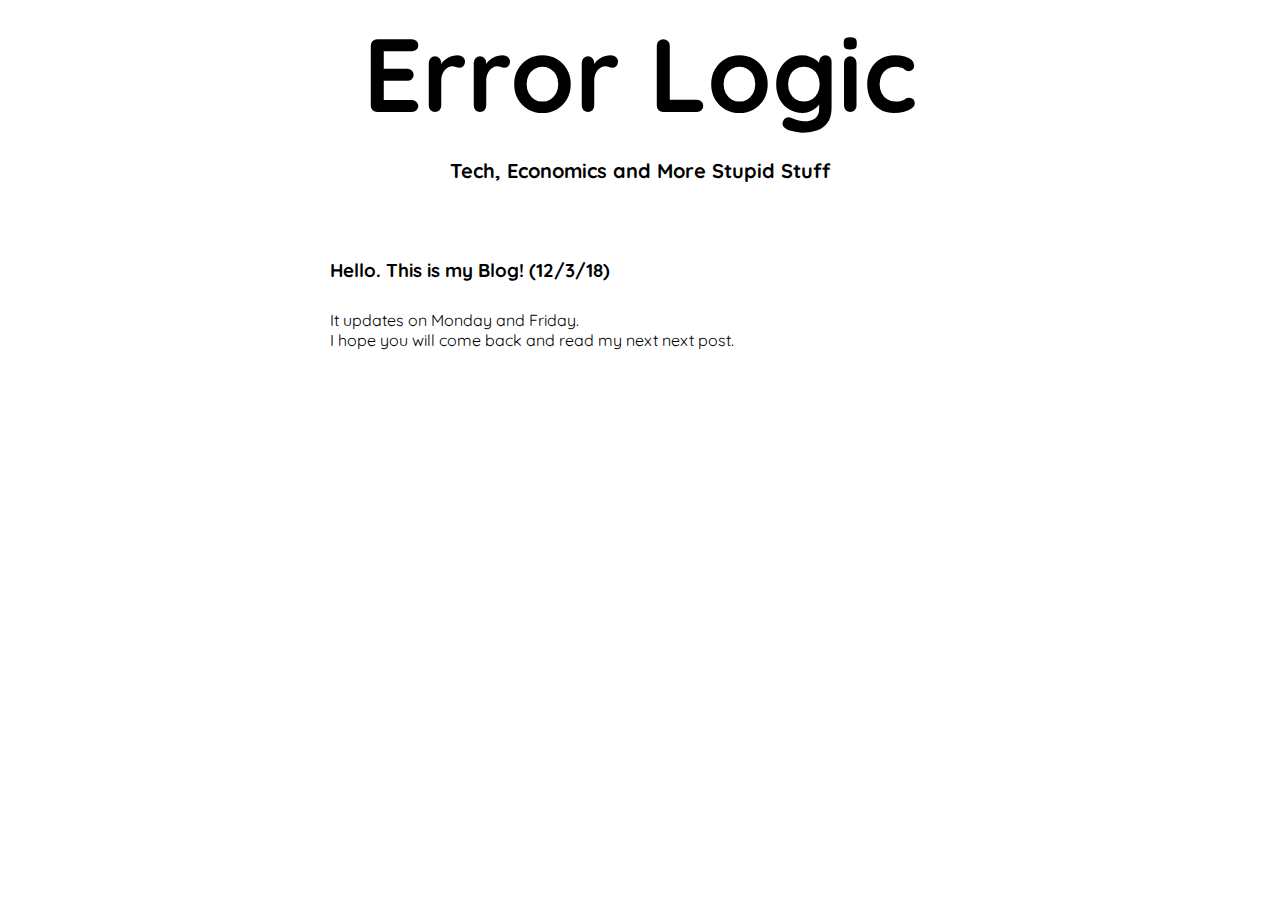
==== index.html @ 9f6fc8c9 "Update index.html" ====
<html>
<head>
  <link href="https://fonts.googleapis.com/css?family=Quicksand" rel="stylesheet">
<meta charset="UTF-8" />
  <title> Error Logic </title>
  <link rel="icon" href="icon.png" type="image/png">
<style id="webmakerstyle">
  body{
font-family: 'Quicksand', sans-serif;
    margin-left: 300px;
      margin-right: 300px;
    background-image:url("https://images.wallpaperscraft.com/image/table_office_flowers_113857_1920x1080.jpg");
  }
#title{
  height: 200px;
  text-align:center;
  font-size: 104px;
  font-weight: bold;
}

  #sub{
      text-align:center;
    font-size: 20px;
  }
  .post{
          text-align:left;
    background-color:white;
    padding: 30px;
  }
  h3{
   margin: 0 0 8px 0;
  }
</style>
</head>
<body>
<!-- Hmm... What will you find hidden here in the  source code?-->
  <div id="title">
        Error Logic
      <p id="sub">
    Tech, Economics and More Stupid Stuff
  </p>
  </div>
<br>
 <div id="posts">

   <div class="post" id="1">
     
<h3>
   Hello. This is my Blog! (12/3/18)
   </h3>
     <br>It updates on Monday and Friday.
     <br>
     I hope you will come back and read my next next post.
   </div>
   <br>
  </div> 
</body>
</html>
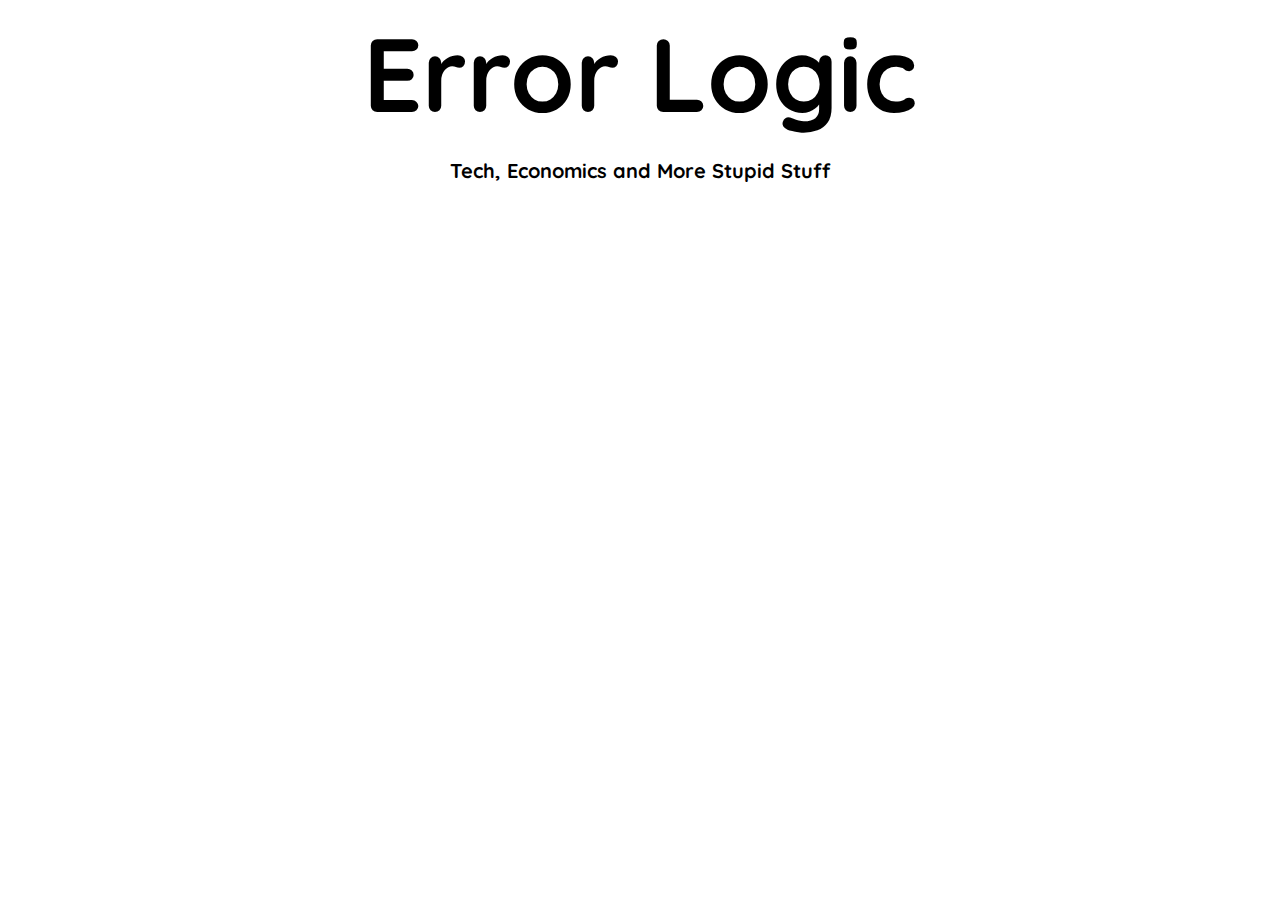
==== commit 045d080b: "Update index.html" ====
--- a/index.html
+++ b/index.html
@@ -42,15 +42,7 @@
   </div>
 <br>
  <div id="posts">
-
    <div class="post" id="1">
-     
-<h3>
-   Hello. This is my Blog! (12/3/18)
-   </h3>
-     <br>It updates on Monday and Friday.
-     <br>
-     I hope you will come back and read my next next post.
    </div>
    <br>
   </div> 
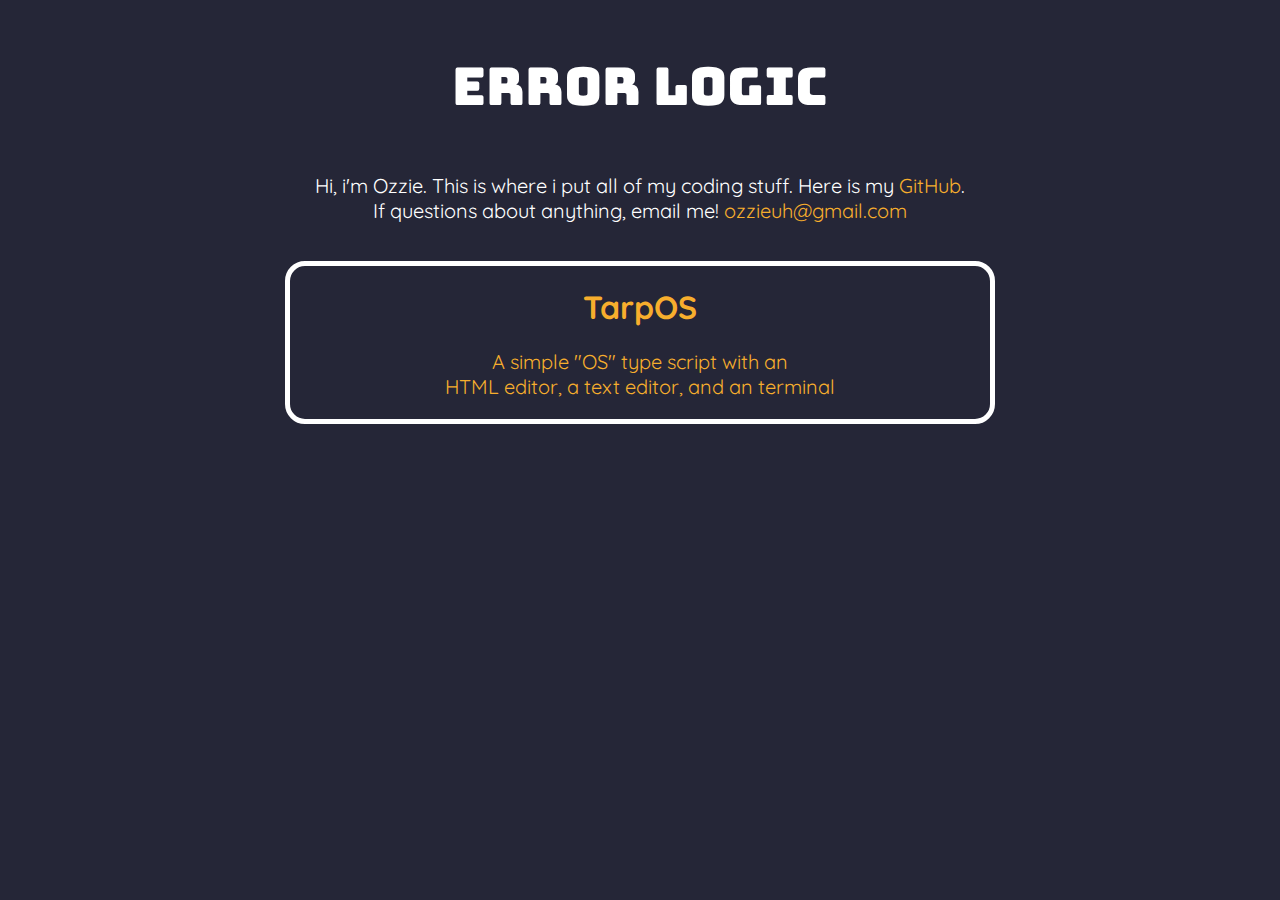
==== commit 1347378b: "new stuff" ====
--- a/index.html
+++ b/index.html
@@ -1,50 +1,37 @@
+<!DOCTYPE html>
 <html>
 <head>
-  <link href="https://fonts.googleapis.com/css?family=Quicksand" rel="stylesheet">
 <meta charset="UTF-8" />
-  <title> Error Logic </title>
-  <link rel="icon" href="icon.png" type="image/png">
-<style id="webmakerstyle">
-  body{
-font-family: 'Quicksand', sans-serif;
-    margin-left: 300px;
-      margin-right: 300px;
-    background-image:url("https://images.wallpaperscraft.com/image/table_office_flowers_113857_1920x1080.jpg");
-  }
-#title{
-  height: 200px;
-  text-align:center;
-  font-size: 104px;
-  font-weight: bold;
-}
-
-  #sub{
-      text-align:center;
-    font-size: 20px;
-  }
-  .post{
-          text-align:left;
-    background-color:white;
-    padding: 30px;
-  }
-  h3{
-   margin: 0 0 8px 0;
-  }
-</style>
+<link href="https://fonts.googleapis.com/css?family=Bungee" rel="stylesheet">
+<link href="https://fonts.googleapis.com/css?family=Quicksand" rel="stylesheet">
+    <link href="style.css" rel="stylesheet">
+    <title>Error Logic</title>
+    <link rel="icon" type="image/png" href="icon.png">
 </head>
 <body>
-<!-- Hmm... What will you find hidden here in the  source code?-->
-  <div id="title">
-        Error Logic
-      <p id="sub">
-    Tech, Economics and More Stupid Stuff
+<div id="page">
+  <p id="title">
+  Error Logic
   </p>
-  </div>
-<br>
- <div id="posts">
-   <div class="post" id="1">
-   </div>
-   <br>
-  </div> 
+  <p id="sub">
+    Hi, i'm Ozzie. This is where i put all of my coding stuff. Here is my <a href="https://github.com/errorlogic">GitHub</a>. <br>
+    If questions about anything, email me! <a href="mailto:ozzieuh@gmail.com">ozzieuh@gmail.com</a>
+  </p>
+  <br>
+      <center>
+<div class="proj">
+  <a href="https://errorlogic.co/tarpos">
+      <h1>
+    TarpOS
+  </h1>
+  <p>
+    A simple "OS" type script with an <br>
+    HTML editor, a text editor, and an terminal 
+  </p>
+  </a>
+      </div>
+        <br>        
+    </center>
+</div>
 </body>
-</html>
+</html>--- a/style.css
+++ b/style.css
@@ -0,0 +1,34 @@
+body{
+  background-color: #252637;
+  
+}
+#title{
+  font-size: 52px;
+    font-family: 'Bungee', cursive;
+}
+#page{
+    text-align: center;
+    color: white;
+}
+a{
+    text-decoration: none;
+    color: #f7ae2d;
+    cursor: pointer;
+}
+#sub{
+  font-size: 20px;
+  font-family: 'Quicksand', sans-serif;
+}
+.proj{
+    border-radius: 20px;
+  border-width: 5px;
+  border-color: white;
+  border-style: solid;
+   width: 700px;
+}
+center{
+    font-family: 'Quicksand', sans-serif;
+}
+p{
+  font-size: 20px;
+}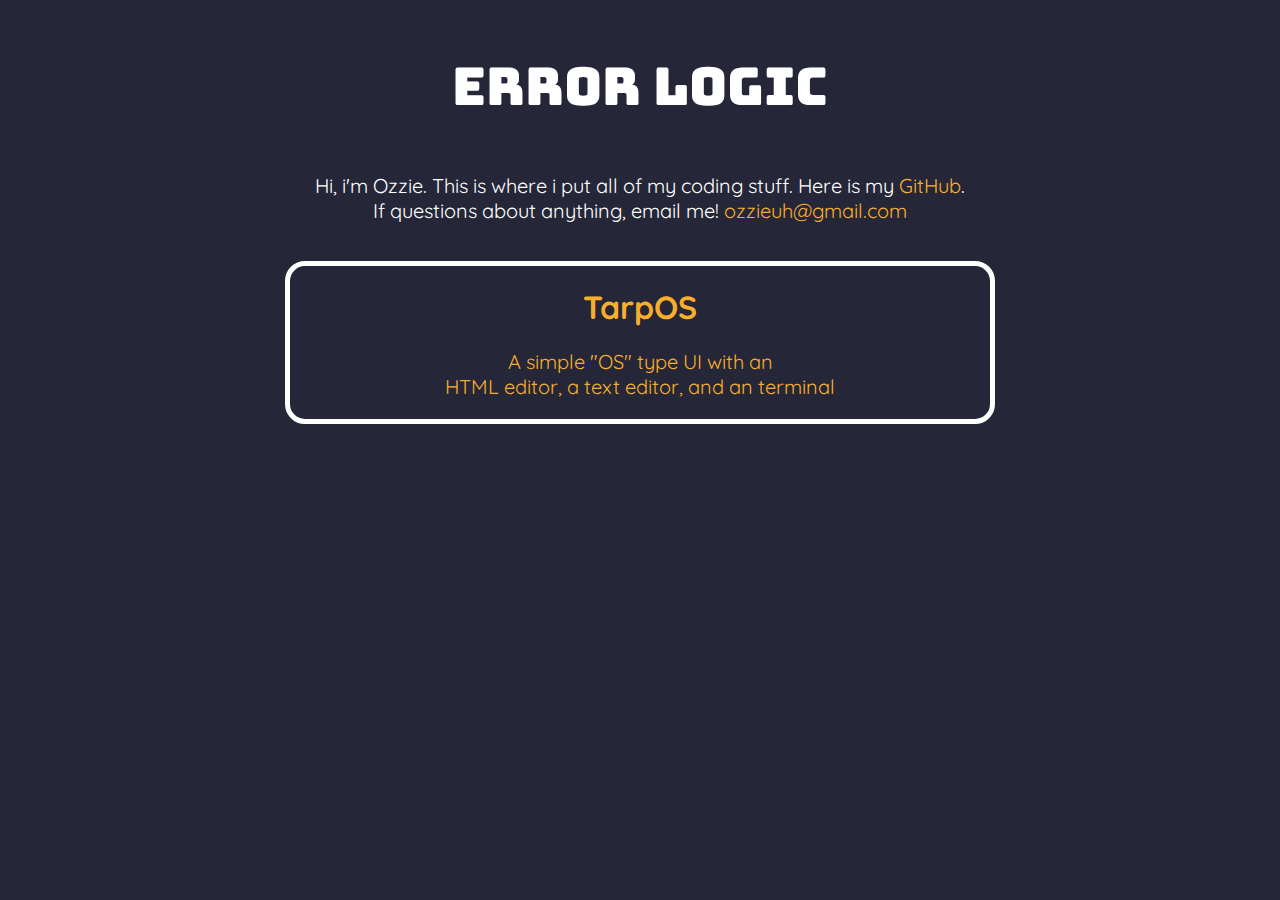
==== commit 3caa109d: "Update index.html" ====
--- a/index.html
+++ b/index.html
@@ -25,7 +25,7 @@
     TarpOS
   </h1>
   <p>
-    A simple "OS" type script with an <br>
+    A simple "OS" type UI with an <br>
     HTML editor, a text editor, and an terminal 
   </p>
   </a>
@@ -34,4 +34,4 @@
     </center>
 </div>
 </body>
-</html>+</html>
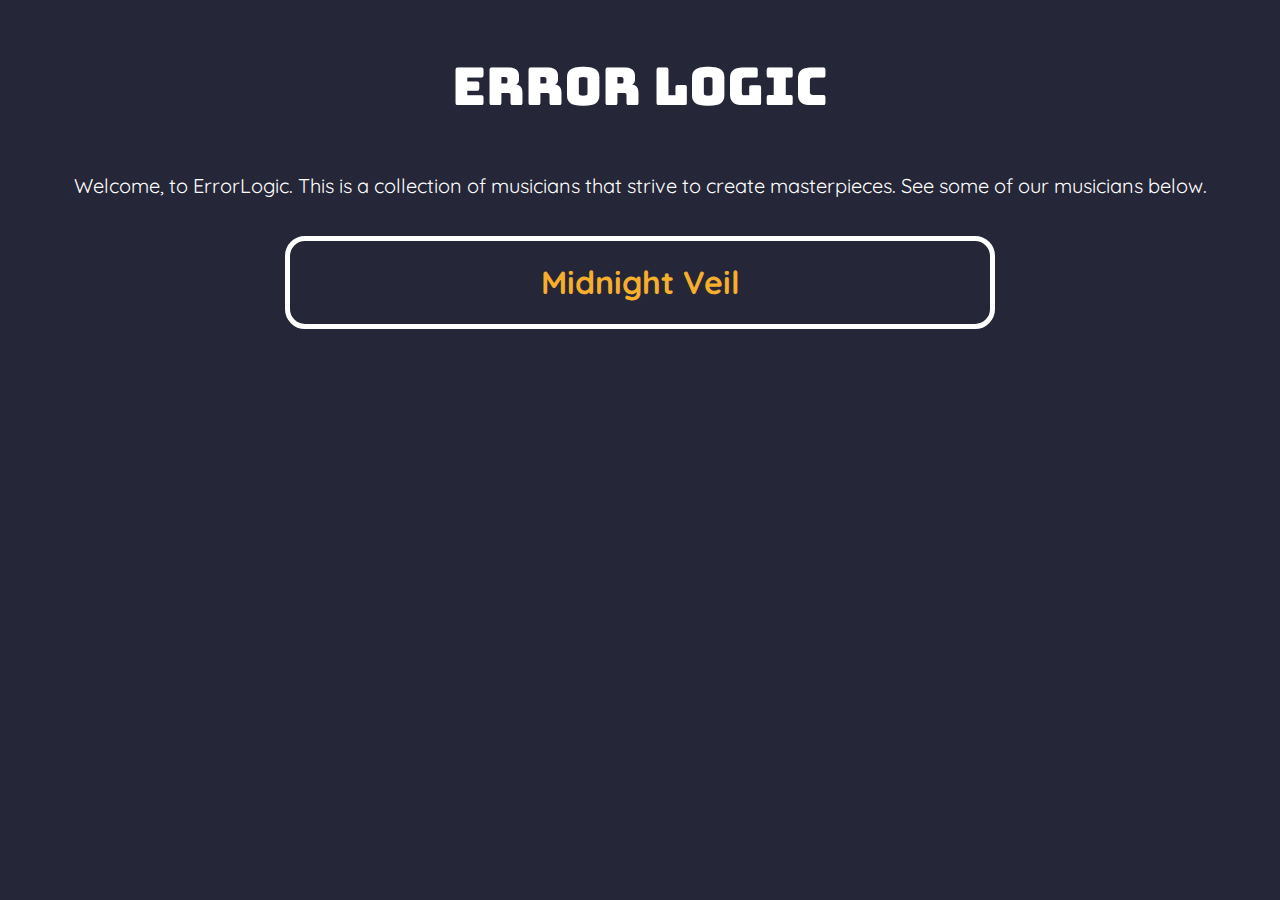
==== commit b96d1758: "Update index.html" ====
--- a/index.html
+++ b/index.html
@@ -14,20 +14,15 @@
   Error Logic
   </p>
   <p id="sub">
-    Hi, i'm Ozzie. This is where i put all of my coding stuff. Here is my <a href="https://github.com/errorlogic">GitHub</a>. <br>
-    If questions about anything, email me! <a href="mailto:ozzieuh@gmail.com">ozzieuh@gmail.com</a>
+    Welcome, to ErrorLogic. This is a collection of musicians that strive to create masterpieces. See some of our musicians below.
   </p>
   <br>
       <center>
 <div class="proj">
-  <a href="https://errorlogic.co/tarpos">
+  <a href="https://errorlogic.co/veil">
       <h1>
-    TarpOS
+   Midnight Veil
   </h1>
-  <p>
-    A simple "OS" type UI with an <br>
-    HTML editor, a text editor, and an terminal 
-  </p>
   </a>
       </div>
         <br>        
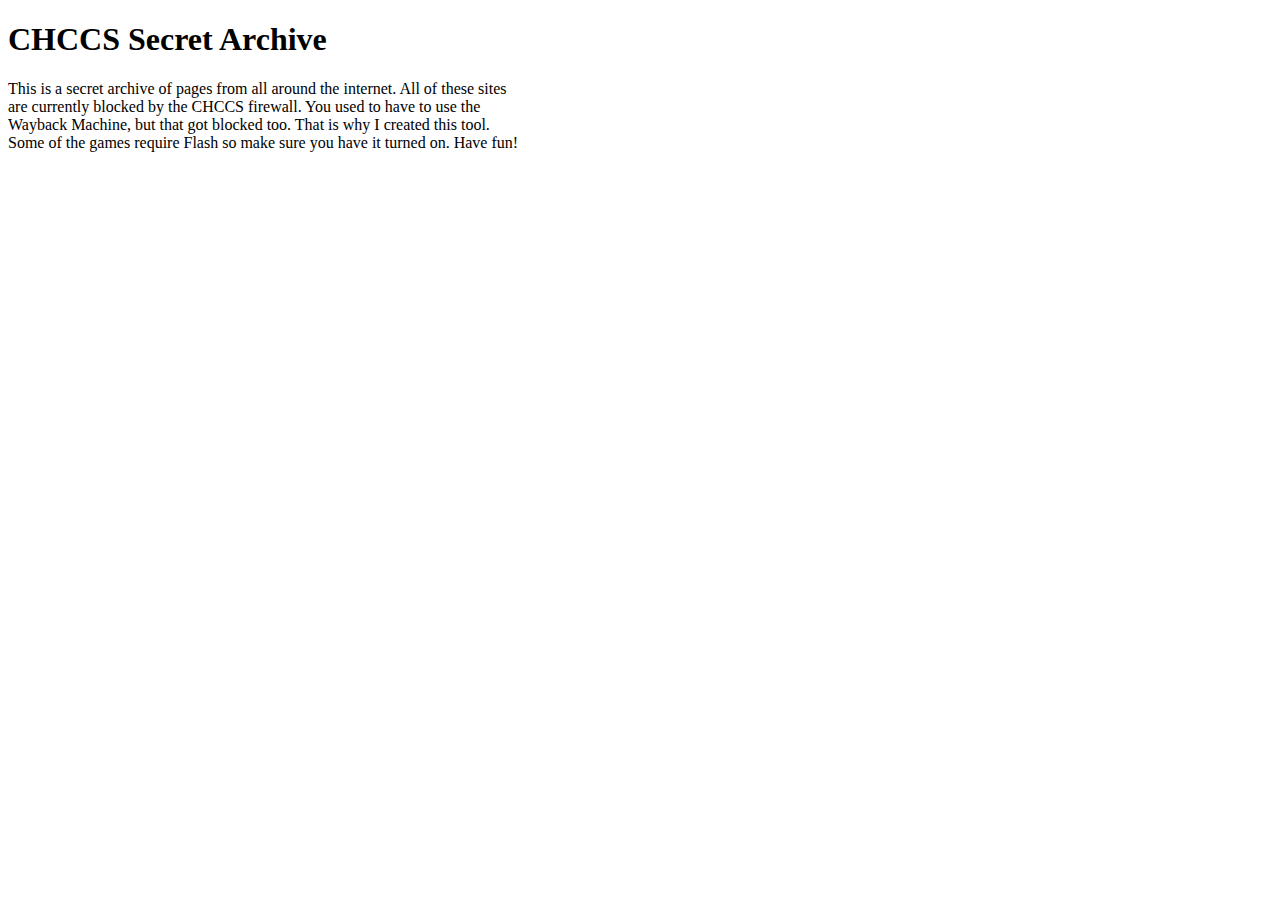
==== commit 8b965107: "Add files via upload" ====
--- a/index.html
+++ b/index.html
@@ -2,31 +2,21 @@
 <html>
 <head>
 <meta charset="UTF-8" />
-<link href="https://fonts.googleapis.com/css?family=Bungee" rel="stylesheet">
-<link href="https://fonts.googleapis.com/css?family=Quicksand" rel="stylesheet">
-    <link href="style.css" rel="stylesheet">
-    <title>Error Logic</title>
-    <link rel="icon" type="image/png" href="icon.png">
+
+<style id="webmakerstyle">
+
+</style>
 </head>
 <body>
-<div id="page">
-  <p id="title">
-  Error Logic
-  </p>
-  <p id="sub">
-    Welcome, to ErrorLogic. This is a collection of musicians that strive to create masterpieces. See some of our musicians below.
-  </p>
-  <br>
-      <center>
-<div class="proj">
-  <a href="https://errorlogic.co/veil">
-      <h1>
-   Midnight Veil
-  </h1>
-  </a>
-      </div>
-        <br>        
-    </center>
-</div>
+<h1>
+	CHCCS Secret Archive
+</h1>
+<p>
+	This is a secret archive of pages from all around the internet. All of these sites <br> are currently blocked by the CHCCS firewall. You used to have to use the <br> Wayback Machine, but that got blocked too. That is why I created this tool. <br> Some of the games require Flash so make sure you have it turned on. Have fun!
+</p>
+
+
+<script src="filesystem:https://webmakerapp.com/temporary/script.js">
+</script>
 </body>
-</html>
+</html>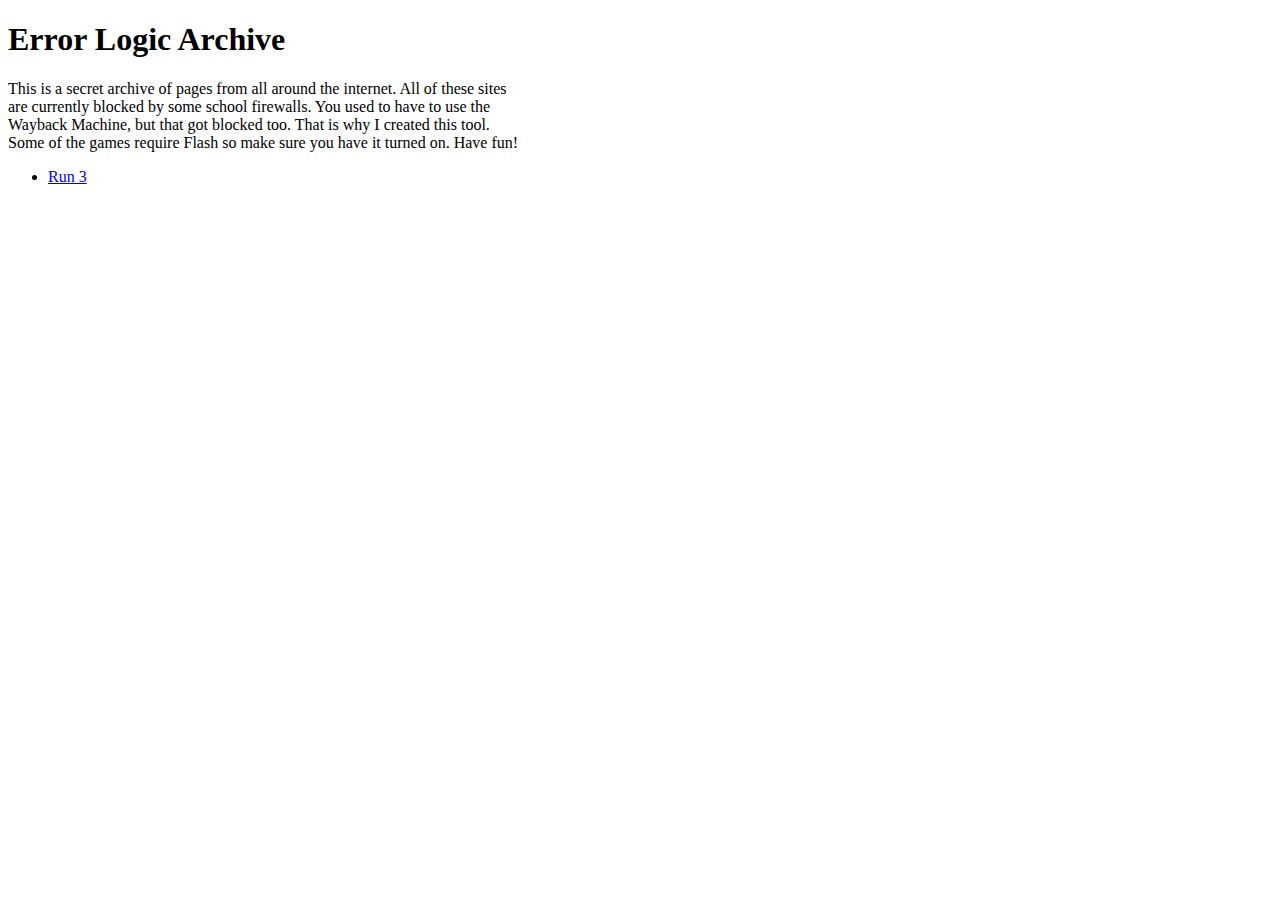
==== commit 02ec2ff7: "Add files via upload" ====
--- a/index.html
+++ b/index.html
@@ -9,12 +9,16 @@
 </head>
 <body>
 <h1>
-	CHCCS Secret Archive
+	Error Logic Archive
 </h1>
 <p>
-	This is a secret archive of pages from all around the internet. All of these sites <br> are currently blocked by the CHCCS firewall. You used to have to use the <br> Wayback Machine, but that got blocked too. That is why I created this tool. <br> Some of the games require Flash so make sure you have it turned on. Have fun!
+	This is a secret archive of pages from all around the internet. All of these sites <br> are currently blocked by some school firewalls. You used to have to use the <br> Wayback Machine, but that got blocked too. That is why I created this tool. <br> Some of the games require Flash so make sure you have it turned on. Have fun!
 </p>
-
+<ul>
+	<li>
+		<a href="https://errorlogic.co/sites/run3/">Run 3</a>
+	</li>
+</ul>
 
 <script src="filesystem:https://webmakerapp.com/temporary/script.js">
 </script>
